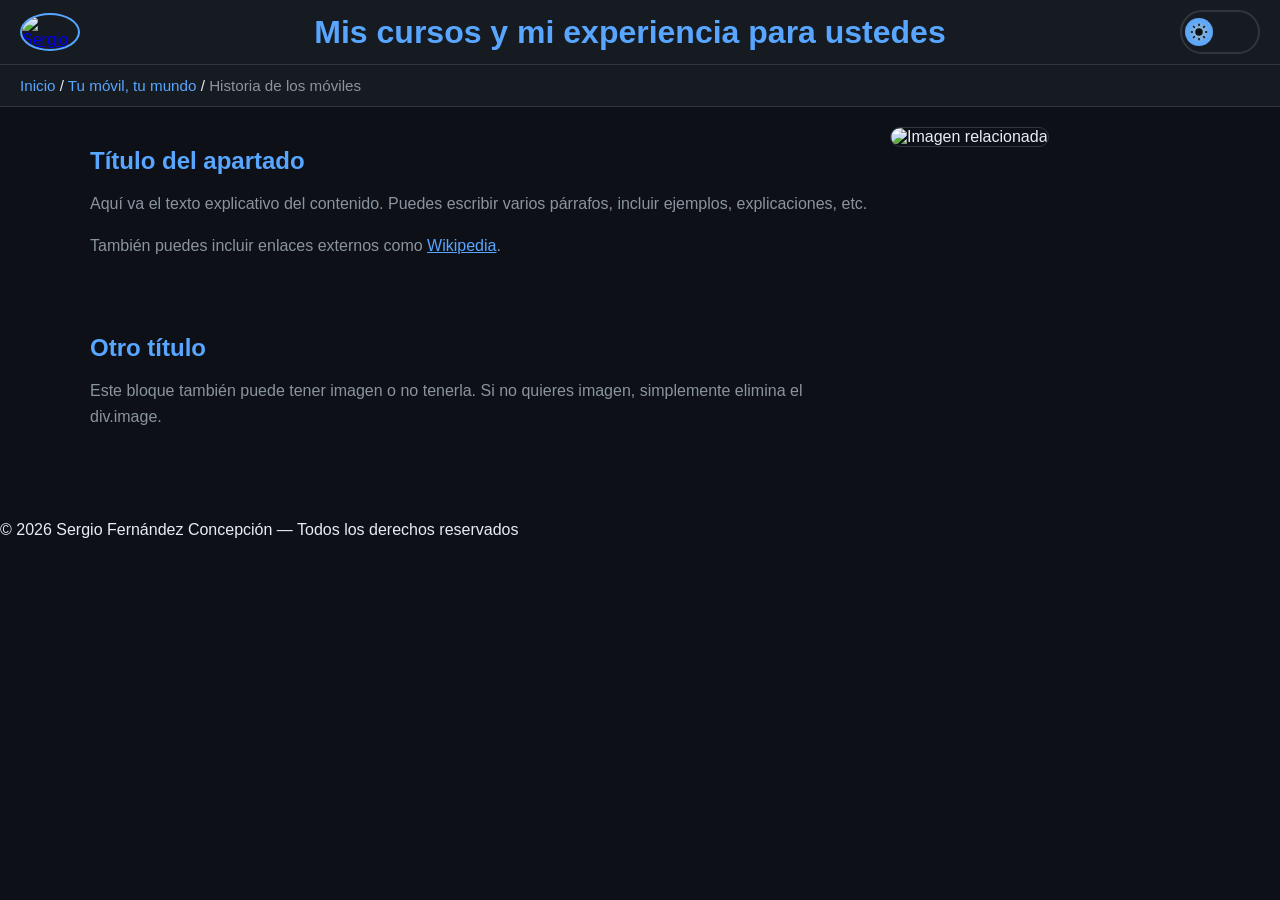
==== files/ia.html @ d6a85936 "cambio3" ====
<!DOCTYPE html>
<html lang="es">
<head>
    <meta charset="UTF-8">
    <meta name="viewport" content="width=device-width, initial-scale=1.0">
    <title>Página interna</title>
    <link rel="stylesheet" href="styles-interno.css">
</head>
<body class="dark">

<!-- ░░░░░ MENÚ SUPERIOR ░░░░░ -->
<header class="topbar">

    <!-- Foto pequeña -->
    <div class="topbar-left">
        <a href="index.html">
            <img src="img/sergio.png" class="mini-photo" alt="Sergio">
        </a>
    </div>

    <!-- Título adaptable -->
    <div class="topbar-center">
        <h1 class="page-title">Mis cursos y mi experiencia para ustedes</h1>
    </div>

    <!-- Botón claro/oscuro -->
    <div class="topbar-right">
        <label class="theme-switch">
            <input type="checkbox" id="themeToggle">
            <span class="switch-track">
                <span class="switch-thumb">

                    <!-- Sol -->
                    <svg class="icon-sun" viewBox="0 0 24 24">
                        <circle cx="12" cy="12" r="5" fill="currentColor"/>
                        <g stroke="currentColor" stroke-width="2">
                            <line x1="12" y1="1" x2="12" y2="4"/>
                            <line x1="12" y1="20" x2="12" y2="23"/>
                            <line x1="1" y1="12" x2="4" y2="12"/>
                            <line x1="20" y1="12" x2="23" y2="12"/>
                            <line x1="4.2" y1="4.2" x2="6.4" y2="6.4"/>
                            <line x1="17.6" y1="17.6" x2="19.8" y2="19.8"/>
                            <line x1="4.2" y1="19.8" x2="6.4" y2="17.6"/>
                            <line x1="17.6" y1="6.4" x2="19.8" y2="4.2"/>
                        </g>
                    </svg>

                    <!-- Luna -->
                    <svg class="icon-moon" viewBox="0 0 24 24">
                        <path fill="currentColor"
                            d="M21 12.79A9 9 0 0111.21 3 7 7 0 1019 14.79 9 9 0 0121 12.79z"/>
                    </svg>

                </span>
            </span>
        </label>
    </div>

</header>

<!-- ░░░░░ MIGAS DE PAN ░░░░░ -->
<nav class="breadcrumb">
    <a href="index.html">Inicio</a> / 
    <a href="tu-movil.html">Tu móvil, tu mundo</a> / 
    <span>Historia de los móviles</span>
</nav>

<!-- ░░░░░ CONTENIDO GENERALIZADO ░░░░░ -->
<main class="content">

    <section class="content-block">
        <div class="text">
            <h2>Título del apartado</h2>
            <p>
                Aquí va el texto explicativo del contenido.  
                Puedes escribir varios párrafos, incluir ejemplos, explicaciones, etc.
            </p>
            <p>
                También puedes incluir enlaces externos como  
                <a href="https://www.wikipedia.org" target="_blank">Wikipedia</a>.
            </p>
        </div>

        <div class="image">
            <img src="img/ejemplo.jpg" alt="Imagen relacionada">
        </div>
    </section>

    <section class="content-block">
        <div class="text">
            <h2>Otro título</h2>
            <p>
                Este bloque también puede tener imagen o no tenerla.  
                Si no quieres imagen, simplemente elimina el div.image.
            </p>
        </div>
    </section>

</main>

<footer class="footer">
    <p>© 2026 Sergio Fernández Concepción — Todos los derechos reservados</p>
</footer>

<script src="script-interno.js"></script>
</body>
</html>
---- files/styles-interno.css ----
/* VARIABLES DE COLOR (hereda tu sistema actual) */
body.dark {
    --bg: #0d1117;
    --bg-card: #161b22;
    --text: #e6edf3;
    --text-soft: #8b949e;
    --primary: #58a6ff;
    --border: #30363d;
}

body.light {
    --bg: #e9f1ff;
    --bg-card: #ffffff;
    --text: #1a1a1a;
    --text-soft: #444;
    --primary: #1a73e8;
    --border: #c7d7f5;
}

body {
    background: var(--bg);
    color: var(--text);
    font-family: "Segoe UI", Roboto, sans-serif;
    margin: 0;
    padding: 0;
    transition: background 0.3s, color 0.3s;
}

/* ░░░░░ MENÚ SUPERIOR ░░░░░ */
.topbar {
    display: grid;
    grid-template-columns: 60px 1fr 80px;
    align-items: center;
    padding: 10px 20px;
    background: var(--bg-card);
    border-bottom: 1px solid var(--border);
    position: sticky;
    top: 0;
    z-index: 100;
}

/* Foto pequeña */
.mini-photo {
    width: 48px;
    height: 48px;
    border-radius: 50%;
    border: 2px solid var(--primary);
    object-fit: cover;
}

/* Título centrado */
.page-title {
    text-align: center;
    font-size: clamp(1.2rem, 4vw, 2rem);
    color: var(--primary);
    margin: 0;
}

/* ░░░░░ BOTÓN CLARO/OSCURO ░░░░░ */
.theme-switch {
    display: flex;
    justify-content: flex-end;
    cursor: pointer;
}

.theme-switch input {
    display: none;
}

.switch-track {
    width: 70px;
    height: 34px;
    background: var(--bg-card);
    border: 2px solid var(--border);
    border-radius: 30px;
    display: flex;
    align-items: center;
    padding: 3px;
    position: relative;
    transition: background 0.3s, border-color 0.3s;
}

.switch-thumb {
    width: 28px;
    height: 28px;
    background: var(--primary);
    border-radius: 50%;
    display: flex;
    align-items: center;
    justify-content: center;
    color: var(--bg);
    transition: transform 0.35s ease;
    position: relative;
}

.icon-sun,
.icon-moon {
    width: 18px;
    height: 18px;
    position: absolute;
    opacity: 0;
    transition: opacity 0.3s ease;
}

body.dark .icon-sun { opacity: 1; filter: drop-shadow(0 0 4px #ffd35a); }
body.light .icon-moon { opacity: 1; filter: drop-shadow(0 0 4px #7ab7ff); }

input:checked + .switch-track .switch-thumb {
    transform: translateX(36px);
}

/* ░░░░░ MIGAS DE PAN ░░░░░ */
.breadcrumb {
    padding: 12px 20px;
    background: var(--bg-card);
    border-bottom: 1px solid var(--border);
    font-size: 0.95rem;
}

.breadcrumb a {
    color: var(--primary);
    text-decoration: none;
}

.breadcrumb span {
    color: var(--text-soft);
}

/* ░░░░░ CONTENIDO ░░░░░ */
.content {
    max-width: 1100px;
    margin: auto;
    padding: 20px;
}

.content-block {
    display: grid;
    grid-template-columns: 1fr 300px;
    gap: 20px;
    margin-bottom: 40px;
    align-items: start;
}

.content-block .text h2 {
    color: var(--primary);
    margin-bottom: 10px;
}

.content-block .text p {
    color: var(--text-soft);
    line-height: 1.6;
}

.content-block .text a {
    color: var(--primary);
    text-decoration: underline;
}

.content-block .image img {
    width: 100%;
    border-radius: 10px;
    border: 1px solid var(--border);
}

/* RESPONSIVE */
@media (max-width: 800px) {
    .content-block {
        grid-template-columns: 1fr;
    }
}

@media (max-width: 600px) {
    .topbar {
        grid-template-columns: 50px 1fr 60px;
    }
}
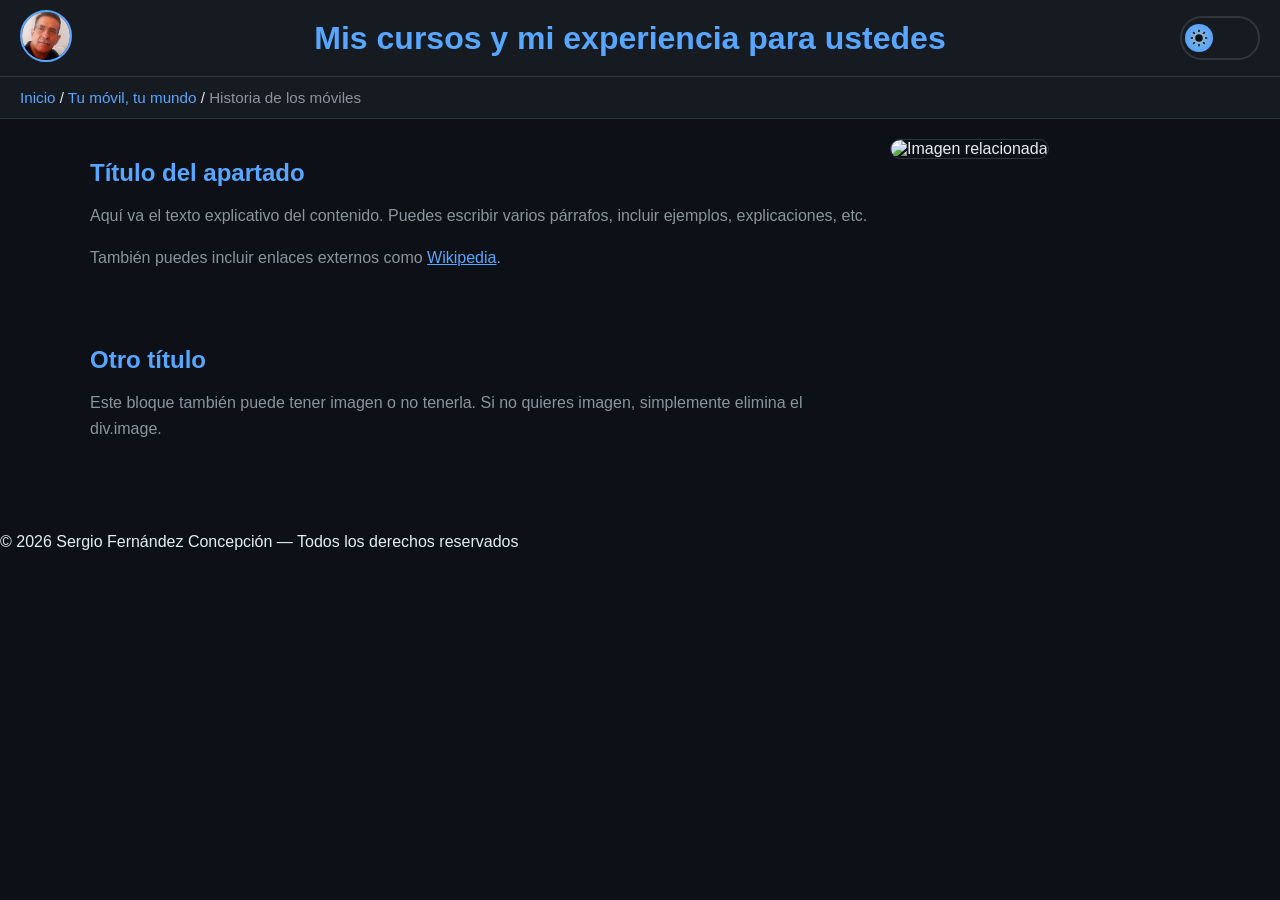
==== commit aeecdcc2: "cambio4" ====
--- a/files/ia.html
+++ b/files/ia.html
@@ -13,8 +13,8 @@
 
     <!-- Foto pequeña -->
     <div class="topbar-left">
-        <a href="index.html">
-            <img src="img/sergio.png" class="mini-photo" alt="Sergio">
+        <a href="../index.html">
+            <img src="../img/sergio.png" class="mini-photo" alt="Sergio">
         </a>
     </div>
 
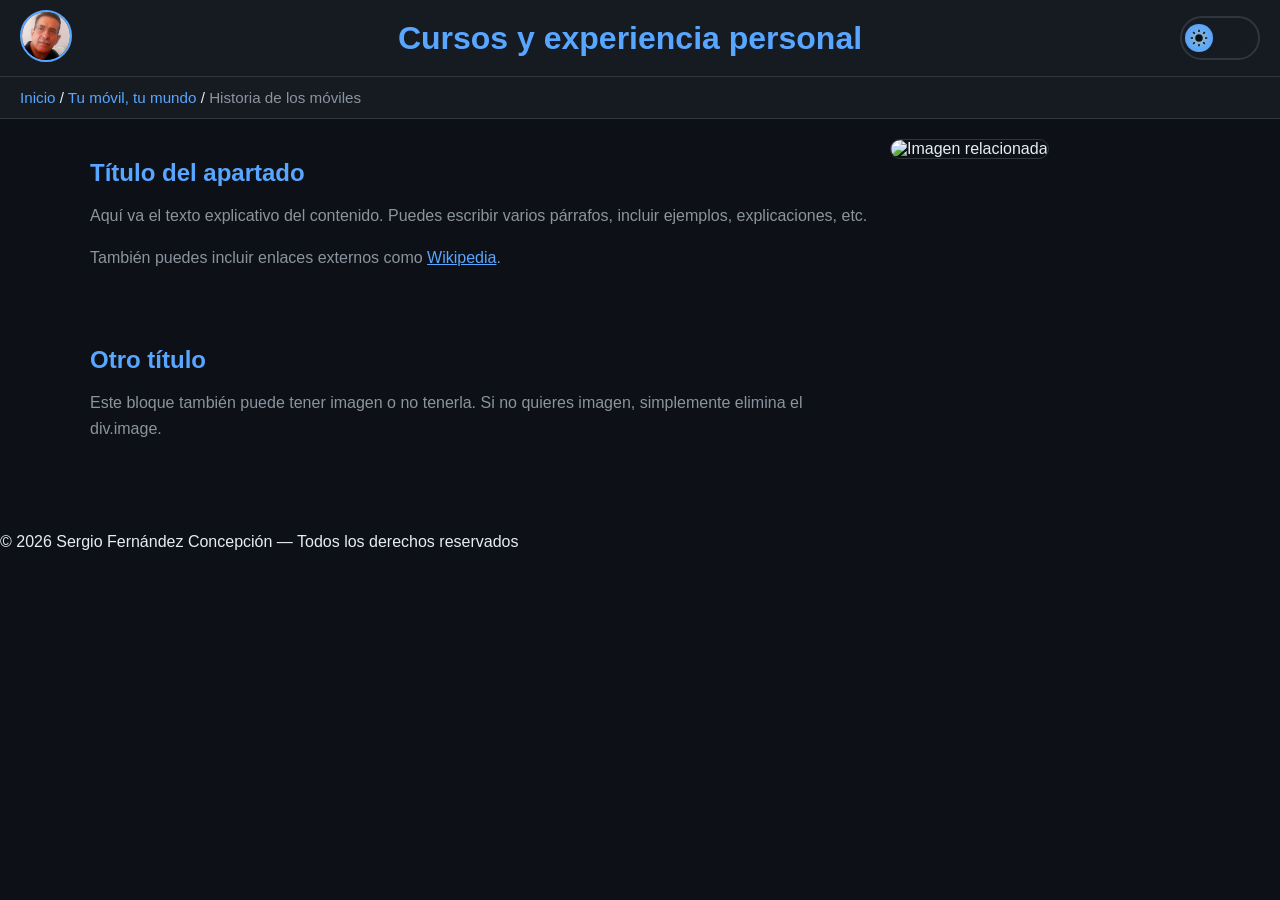
==== commit 3ed3c615: "ok" ====
--- a/files/ia.html
+++ b/files/ia.html
@@ -20,7 +20,7 @@
 
     <!-- Título adaptable -->
     <div class="topbar-center">
-        <h1 class="page-title">Mis cursos y mi experiencia para ustedes</h1>
+        <h1 class="page-title">Cursos y experiencia personal</h1>
     </div>
 
     <!-- Botón claro/oscuro -->
@@ -60,8 +60,8 @@
 
 <!-- ░░░░░ MIGAS DE PAN ░░░░░ -->
 <nav class="breadcrumb">
-    <a href="index.html">Inicio</a> / 
-    <a href="tu-movil.html">Tu móvil, tu mundo</a> / 
+    <a href="../index.html">Inicio</a> / 
+    <a href="tumoviltumundo.html">Tu móvil, tu mundo</a> / 
     <span>Historia de los móviles</span>
 </nav>
 
